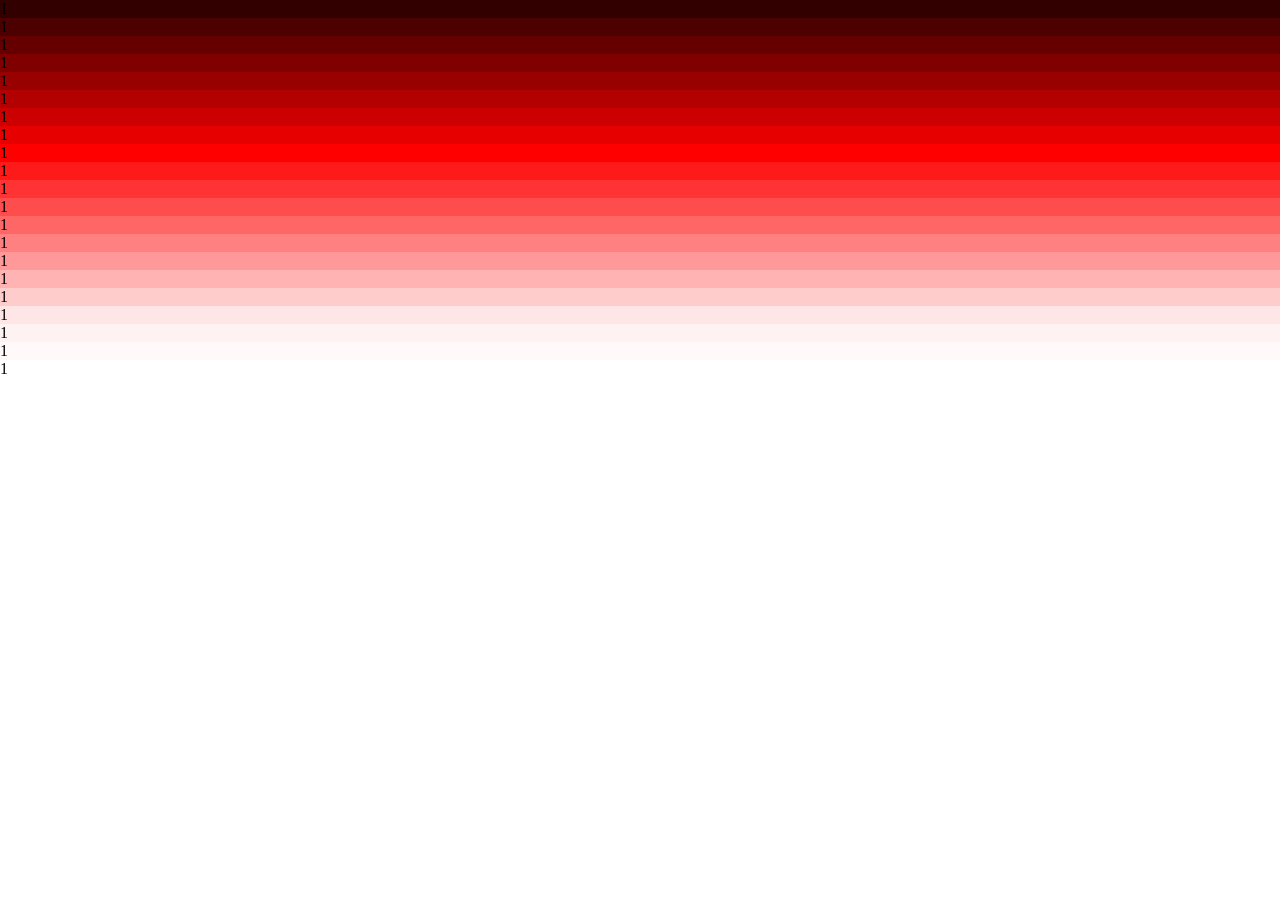
==== test/test.html @ b9db264a "added grey and red and started lime" ====
<html lang="en">
<head>
    <meta charset="UTF-8">
    <meta name="viewport" content="width=device-width, initial-scale=1.0">
    <title>Document</title>
    <link rel="stylesheet" href="../src/babulus-v0.1.css">
</head>
<body>
    <div class="bg-red100">1</div>
    <div class="bg-red95">1</div>
    <div class="bg-red90">1</div>
    <div class="bg-red85">1</div>
    <div class="bg-red80">1</div>
    <div class="bg-red75">1</div>
    <div class="bg-red70">1</div>
    <div class="bg-red65">1</div>
    <div class="bg-red60">1</div>
    <div class="bg-red55">1</div>
    <div class="bg-red50">1</div>
    <div class="bg-red45">1</div>
    <div class="bg-red40">1</div>
    <div class="bg-red35">1</div>
    <div class="bg-red30">1</div>
    <div class="bg-red25">1</div>
    <div class="bg-red20">1</div>
    <div class="bg-red15">1</div>
    <div class="bg-red10">1</div>
    <div class="bg-red5">1</div>
    <div class="bg-red0">1</div>


</body>
</html>
---- src/babulus-v0.1.css ----
* {
    margin: 0px;
    padding: 0px;
}

:root {
    --grey100: #000000; --gray100: #000000; --black: #000000;
    --grey95:  #0d0d0d; --gray95:  #0d0d0d;  
    --grey90:  #1a1a1a; --gray90:  #1a1a1a;
    --grey85:  #262626; --gray85:  #262626;
    --grey80:  #333333; --gray80:  #333333;
    --grey75:  #404040; --gray75:  #404040;
    --grey70:  #4d4d4d; --gray70:  #4d4d4d;
    --grey65:  #595959; --gray65:  #595959;
    --grey60:  #666666; --gray60:  #666666;
    --grey55:  #737373; --gray55:  #737373;
    --grey50:  #808080; --gray50:  #808080;
    --grey45:  #8c8c8c; --gray45:  #8c8c8c;
    --grey40:  #999999; --gray40:  #999999;
    --grey35:  #a6a6a6; --gray35:  #a6a6a6;
    --grey30:  #b3b3b3; --gray30:  #b3b3b3;
    --grey25:  #bfbfbf; --gray25:  #bfbfbf;
    --grey20:  #cccccc; --gray20:  #cccccc;
    --grey15:  #d9d9d9; --gray15:  #d9d9d9;
    --grey10:  #e6e6e6; --gray10:  #e6e6e6;
    --grey5:   #f2f2f2; --gray5:   #f2f2f2;
    --grey0:   #ffffff; --gray0:   #ffffff; --white: #ffffff;

    --red100:   #330000;
    --red95:    #4d0000;
    --red90:    #660000;
    --red85:    #800000;
    --red80:    #990000;
    --red75:    #b30000;
    --red70:    #cc0000;
    --red65:    #e60000;
    --red60:    #ff0000;
    --red55:    #ff1a1a;
    --red50:    #ff3333;
    --red45:    #ff4d4d;
    --red40:    #ff6666;
    --red35:    #ff8080;
    --red30:    #ff9999;
    --red25:    #ffb3b3;
    --red20:    #ffcccc;
    --red15:    #ffe6e6;
    --red10:    #fff2f2;
    --red5:     #fff9f9;
    --red0:     #ffffff;

    --orange100:   #331a00;
    --orange95:    #4d2600;
    --orange90:    #663300;
    --orange85:    #804000;
    --orange80:    #994d00;
    --orange75:    #b35900;
    --orange70:    #cc6600;
    --orange65:    #e67300;
    --orange60:    #ff8000;
    --orange55:    #ff8c1a;
    --orange50:    #ff9933;
    --orange45:    #ffa64d;
    --orange40:    #ffb359;
    --orange35:    #ffc066;
    --orange30:    #ffcc73;
    --orange25:    #ffd980;
    --orange20:    #ffe699;
    --orange15:    #fff2b3;
    --orange10:    #fff9cc;
    --orange5:     #fffcf2;
    --orange0:     #ffffff;

    --limeGreen100:   #1a3300;
    --limeGreen95:    #266600;
    --limeGreen90:    #338000;
    --limeGreen85:    #3d9900;
    --limeGreen80:    #47b300;
    --limeGreen75:    #59cc00;
    --limeGreen70:    #66e600;
    --limeGreen65:    #73ff00;
    --limeGreen60:    #80ff1a;
    --limeGreen55:    #8cff33;
    --limeGreen50:    #99ff4d;
    --limeGreen45:    #a6ff66;
    --limeGreen40:    #b3ff80;
    --limeGreen35:    #bfff99;
    --limeGreen30:    #ccffb3;
    --limeGreen25:    #d9ffcc;
    --limeGreen20:    #e6ffe6;
    --limeGreen15:    #f2fff2;
    --limeGreen10:    #f9fff9;
    --limeGreen5:     #fcfffc;
    --limeGreen0:     #ffffff;
}

/* Colors */
.bg-grey0{background-color: var(--grey0);}     .bg-gray0{background-color: var(--gray0);}
.bg-grey5{background-color: var(--grey5);}     .bg-gray5{background-color: var(--gray5);}
.bg-grey10{background-color: var(--grey10);}   .bg-gray10{background-color: var(--gray10);}
.bg-grey15{background-color: var(--grey15);}   .bg-gray15{background-color: var(--gray15);}
.bg-grey20{background-color: var(--grey20);}   .bg-gray20{background-color: var(--gray20);}
.bg-grey25{background-color: var(--grey25);}   .bg-gray25{background-color: var(--gray25);}
.bg-grey30{background-color: var(--grey30);}   .bg-gray30{background-color: var(--gray30);}
.bg-grey35{background-color: var(--grey35);}   .bg-gray35{background-color: var(--gray35);}
.bg-grey40{background-color: var(--grey40);}   .bg-gray40{background-color: var(--gray40);}
.bg-grey45{background-color: var(--grey45);}   .bg-gray45{background-color: var(--gray45);}
.bg-grey50{background-color: var(--grey50);}   .bg-gray50{background-color: var(--gray50);}
.bg-grey55{background-color: var(--grey55);}   .bg-gray55{background-color: var(--gray55);}
.bg-grey60{background-color: var(--grey60);}   .bg-gray60{background-color: var(--gray60);}
.bg-grey65{background-color: var(--grey65);}   .bg-gray65{background-color: var(--gray65);}
.bg-grey70{background-color: var(--grey70);}   .bg-gray70{background-color: var(--gray70);}
.bg-grey75{background-color: var(--grey75);}   .bg-gray75{background-color: var(--gray75);}
.bg-grey80{background-color: var(--grey80);}   .bg-gray80{background-color: var(--gray80);}
.bg-grey85{background-color: var(--grey85);}   .bg-gray85{background-color: var(--gray85);}
.bg-grey90{background-color: var(--grey90);}   .bg-gray90{background-color: var(--gray90);}
.bg-grey95{background-color: var(--grey95);}   .bg-gray95{background-color: var(--gray95);}
.bg-grey100{background-color: var(--grey100);} .bg-gray100{background-color: var(--gray100);}

.bg-red100{background-color: var(--red100);}
.bg-red95{background-color: var(--red95);}
.bg-red90{background-color: var(--red90);}
.bg-red85{background-color: var(--red85);}
.bg-red80{background-color: var(--red80);}
.bg-red75{background-color: var(--red75);}
.bg-red70{background-color: var(--red70);}
.bg-red65{background-color: var(--red65);}
.bg-red60{background-color: var(--red60);}
.bg-red55{background-color: var(--red55);}
.bg-red50{background-color: var(--red50);}
.bg-red45{background-color: var(--red45);}
.bg-red40{background-color: var(--red40);}
.bg-red35{background-color: var(--red35);}
.bg-red30{background-color: var(--red30);}
.bg-red25{background-color: var(--red25);}
.bg-red20{background-color: var(--red20);}
.bg-red15{background-color: var(--red15);}
.bg-red10{background-color: var(--red10);}
.bg-red5{background-color: var(--red5);}
.bg-red0{background-color: var(--red0);}



/* Sizing */
.w-0{
    width: 0px;
}

.h-0{
    height: 0px;
}
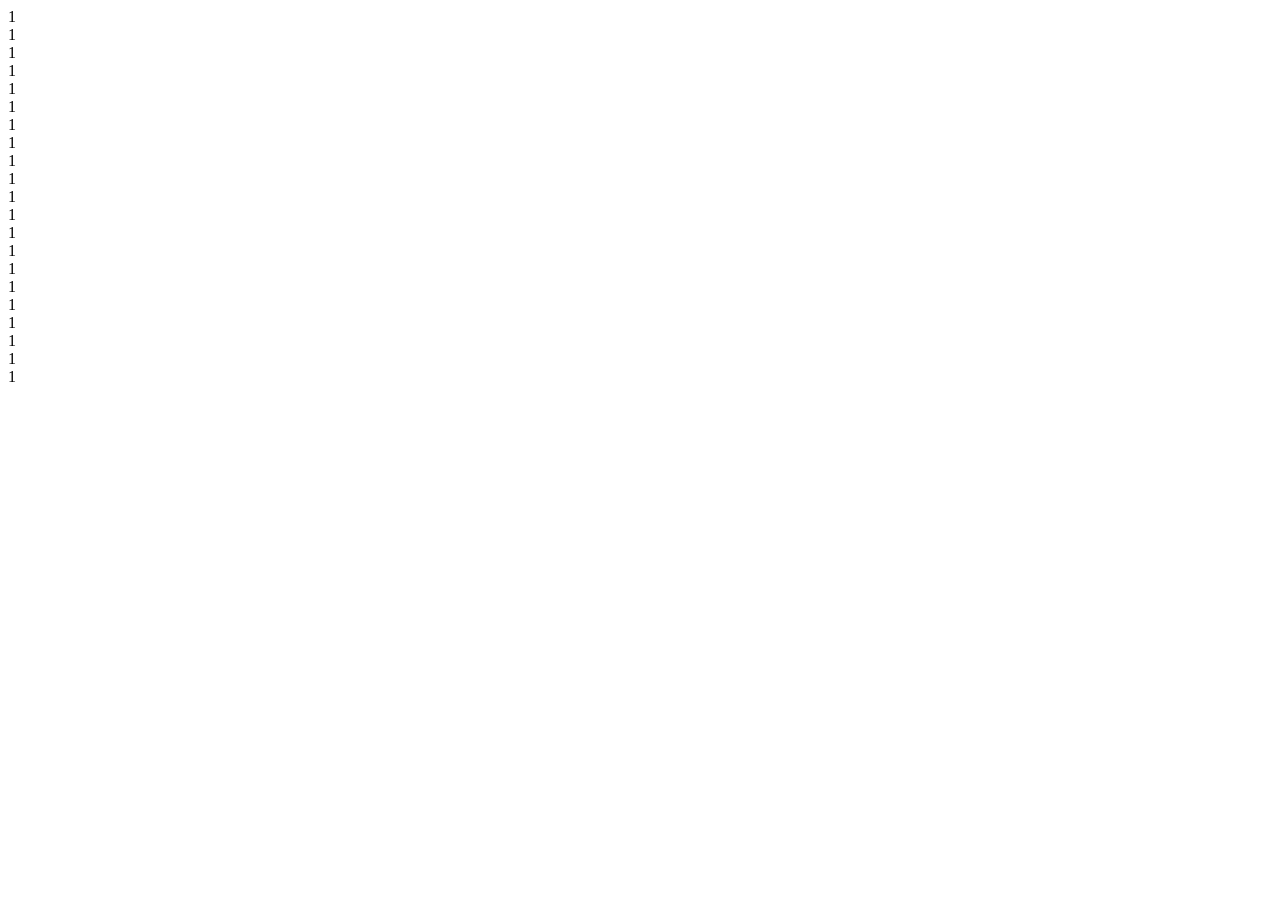
==== commit ca3e724f: "generated a variety of shades using scss" ====
--- a/test/test.html
+++ b/test/test.html
@@ -1,3 +1,4 @@
+<!DOCTYPE html>
 <html lang="en">
 <head>
     <meta charset="UTF-8">
--- a/src/babulus-v0.1.css
+++ b/src/babulus-v0.1.css
@@ -1,150 +1,767 @@
-* {
-    margin: 0px;
-    padding: 0px;
-}
-
-:root {
-    --grey100: #000000; --gray100: #000000; --black: #000000;
-    --grey95:  #0d0d0d; --gray95:  #0d0d0d;  
-    --grey90:  #1a1a1a; --gray90:  #1a1a1a;
-    --grey85:  #262626; --gray85:  #262626;
-    --grey80:  #333333; --gray80:  #333333;
-    --grey75:  #404040; --gray75:  #404040;
-    --grey70:  #4d4d4d; --gray70:  #4d4d4d;
-    --grey65:  #595959; --gray65:  #595959;
-    --grey60:  #666666; --gray60:  #666666;
-    --grey55:  #737373; --gray55:  #737373;
-    --grey50:  #808080; --gray50:  #808080;
-    --grey45:  #8c8c8c; --gray45:  #8c8c8c;
-    --grey40:  #999999; --gray40:  #999999;
-    --grey35:  #a6a6a6; --gray35:  #a6a6a6;
-    --grey30:  #b3b3b3; --gray30:  #b3b3b3;
-    --grey25:  #bfbfbf; --gray25:  #bfbfbf;
-    --grey20:  #cccccc; --gray20:  #cccccc;
-    --grey15:  #d9d9d9; --gray15:  #d9d9d9;
-    --grey10:  #e6e6e6; --gray10:  #e6e6e6;
-    --grey5:   #f2f2f2; --gray5:   #f2f2f2;
-    --grey0:   #ffffff; --gray0:   #ffffff; --white: #ffffff;
-
-    --red100:   #330000;
-    --red95:    #4d0000;
-    --red90:    #660000;
-    --red85:    #800000;
-    --red80:    #990000;
-    --red75:    #b30000;
-    --red70:    #cc0000;
-    --red65:    #e60000;
-    --red60:    #ff0000;
-    --red55:    #ff1a1a;
-    --red50:    #ff3333;
-    --red45:    #ff4d4d;
-    --red40:    #ff6666;
-    --red35:    #ff8080;
-    --red30:    #ff9999;
-    --red25:    #ffb3b3;
-    --red20:    #ffcccc;
-    --red15:    #ffe6e6;
-    --red10:    #fff2f2;
-    --red5:     #fff9f9;
-    --red0:     #ffffff;
-
-    --orange100:   #331a00;
-    --orange95:    #4d2600;
-    --orange90:    #663300;
-    --orange85:    #804000;
-    --orange80:    #994d00;
-    --orange75:    #b35900;
-    --orange70:    #cc6600;
-    --orange65:    #e67300;
-    --orange60:    #ff8000;
-    --orange55:    #ff8c1a;
-    --orange50:    #ff9933;
-    --orange45:    #ffa64d;
-    --orange40:    #ffb359;
-    --orange35:    #ffc066;
-    --orange30:    #ffcc73;
-    --orange25:    #ffd980;
-    --orange20:    #ffe699;
-    --orange15:    #fff2b3;
-    --orange10:    #fff9cc;
-    --orange5:     #fffcf2;
-    --orange0:     #ffffff;
-
-    --limeGreen100:   #1a3300;
-    --limeGreen95:    #266600;
-    --limeGreen90:    #338000;
-    --limeGreen85:    #3d9900;
-    --limeGreen80:    #47b300;
-    --limeGreen75:    #59cc00;
-    --limeGreen70:    #66e600;
-    --limeGreen65:    #73ff00;
-    --limeGreen60:    #80ff1a;
-    --limeGreen55:    #8cff33;
-    --limeGreen50:    #99ff4d;
-    --limeGreen45:    #a6ff66;
-    --limeGreen40:    #b3ff80;
-    --limeGreen35:    #bfff99;
-    --limeGreen30:    #ccffb3;
-    --limeGreen25:    #d9ffcc;
-    --limeGreen20:    #e6ffe6;
-    --limeGreen15:    #f2fff2;
-    --limeGreen10:    #f9fff9;
-    --limeGreen5:     #fcfffc;
-    --limeGreen0:     #ffffff;
-}
-
-/* Colors */
-.bg-grey0{background-color: var(--grey0);}     .bg-gray0{background-color: var(--gray0);}
-.bg-grey5{background-color: var(--grey5);}     .bg-gray5{background-color: var(--gray5);}
-.bg-grey10{background-color: var(--grey10);}   .bg-gray10{background-color: var(--gray10);}
-.bg-grey15{background-color: var(--grey15);}   .bg-gray15{background-color: var(--gray15);}
-.bg-grey20{background-color: var(--grey20);}   .bg-gray20{background-color: var(--gray20);}
-.bg-grey25{background-color: var(--grey25);}   .bg-gray25{background-color: var(--gray25);}
-.bg-grey30{background-color: var(--grey30);}   .bg-gray30{background-color: var(--gray30);}
-.bg-grey35{background-color: var(--grey35);}   .bg-gray35{background-color: var(--gray35);}
-.bg-grey40{background-color: var(--grey40);}   .bg-gray40{background-color: var(--gray40);}
-.bg-grey45{background-color: var(--grey45);}   .bg-gray45{background-color: var(--gray45);}
-.bg-grey50{background-color: var(--grey50);}   .bg-gray50{background-color: var(--gray50);}
-.bg-grey55{background-color: var(--grey55);}   .bg-gray55{background-color: var(--gray55);}
-.bg-grey60{background-color: var(--grey60);}   .bg-gray60{background-color: var(--gray60);}
-.bg-grey65{background-color: var(--grey65);}   .bg-gray65{background-color: var(--gray65);}
-.bg-grey70{background-color: var(--grey70);}   .bg-gray70{background-color: var(--gray70);}
-.bg-grey75{background-color: var(--grey75);}   .bg-gray75{background-color: var(--gray75);}
-.bg-grey80{background-color: var(--grey80);}   .bg-gray80{background-color: var(--gray80);}
-.bg-grey85{background-color: var(--grey85);}   .bg-gray85{background-color: var(--gray85);}
-.bg-grey90{background-color: var(--grey90);}   .bg-gray90{background-color: var(--gray90);}
-.bg-grey95{background-color: var(--grey95);}   .bg-gray95{background-color: var(--gray95);}
-.bg-grey100{background-color: var(--grey100);} .bg-gray100{background-color: var(--gray100);}
-
-.bg-red100{background-color: var(--red100);}
-.bg-red95{background-color: var(--red95);}
-.bg-red90{background-color: var(--red90);}
-.bg-red85{background-color: var(--red85);}
-.bg-red80{background-color: var(--red80);}
-.bg-red75{background-color: var(--red75);}
-.bg-red70{background-color: var(--red70);}
-.bg-red65{background-color: var(--red65);}
-.bg-red60{background-color: var(--red60);}
-.bg-red55{background-color: var(--red55);}
-.bg-red50{background-color: var(--red50);}
-.bg-red45{background-color: var(--red45);}
-.bg-red40{background-color: var(--red40);}
-.bg-red35{background-color: var(--red35);}
-.bg-red30{background-color: var(--red30);}
-.bg-red25{background-color: var(--red25);}
-.bg-red20{background-color: var(--red20);}
-.bg-red15{background-color: var(--red15);}
-.bg-red10{background-color: var(--red10);}
-.bg-red5{background-color: var(--red5);}
-.bg-red0{background-color: var(--red0);}
-
-
-
-/* Sizing */
-.w-0{
-    width: 0px;
-}
-
-.h-0{
-    height: 0px;
-}+.bg-red {
+  background-color: rgb(255, 0, 0);
+}
+.bg-red-1 {
+  background-color: #ffe6e6;
+}
+.bg-red-2 {
+  background-color: #ffcccc;
+}
+.bg-red-3 {
+  background-color: #ffb3b3;
+}
+.bg-red-4 {
+  background-color: #ff9999;
+}
+.bg-red-5 {
+  background-color: #ff8080;
+}
+.bg-red-6 {
+  background-color: #ff6666;
+}
+.bg-red-7 {
+  background-color: #ff4d4d;
+}
+.bg-red-8 {
+  background-color: #ff3333;
+}
+.bg-red-9 {
+  background-color: #ff1a1a;
+}
+.bg-red-10 {
+  background-color: red;
+}
+.bg-red-11 {
+  background-color: #e60000;
+}
+.bg-red-12 {
+  background-color: #cc0000;
+}
+.bg-red-13 {
+  background-color: #b30000;
+}
+.bg-red-14 {
+  background-color: #990000;
+}
+.bg-red-15 {
+  background-color: maroon;
+}
+.bg-red-16 {
+  background-color: #660000;
+}
+.bg-red-17 {
+  background-color: #4d0000;
+}
+.bg-red-18 {
+  background-color: #330000;
+}
+.bg-red-19 {
+  background-color: #1a0000;
+}
+.bg-red-20 {
+  background-color: black;
+}
+
+.bg-orange {
+  background-color: rgb(255, 128, 0);
+}
+.bg-orange-1 {
+  background-color: #fff2e6;
+}
+.bg-orange-2 {
+  background-color: #ffe6cc;
+}
+.bg-orange-3 {
+  background-color: #ffd9b3;
+}
+.bg-orange-4 {
+  background-color: #ffcc99;
+}
+.bg-orange-5 {
+  background-color: #ffc080;
+}
+.bg-orange-6 {
+  background-color: #ffb366;
+}
+.bg-orange-7 {
+  background-color: #ffa64d;
+}
+.bg-orange-8 {
+  background-color: #ff9933;
+}
+.bg-orange-9 {
+  background-color: #ff8d1a;
+}
+.bg-orange-10 {
+  background-color: #ff8000;
+}
+.bg-orange-11 {
+  background-color: #e67300;
+}
+.bg-orange-12 {
+  background-color: #cc6600;
+}
+.bg-orange-13 {
+  background-color: #b35a00;
+}
+.bg-orange-14 {
+  background-color: #994d00;
+}
+.bg-orange-15 {
+  background-color: #804000;
+}
+.bg-orange-16 {
+  background-color: #663300;
+}
+.bg-orange-17 {
+  background-color: #4d2600;
+}
+.bg-orange-18 {
+  background-color: #331a00;
+}
+.bg-orange-19 {
+  background-color: #1a0d00;
+}
+.bg-orange-20 {
+  background-color: black;
+}
+
+.bg-yellow {
+  background-color: rgb(255, 255, 0);
+}
+.bg-yellow-1 {
+  background-color: #ffffe6;
+}
+.bg-yellow-2 {
+  background-color: #ffffcc;
+}
+.bg-yellow-3 {
+  background-color: #ffffb3;
+}
+.bg-yellow-4 {
+  background-color: #ffff99;
+}
+.bg-yellow-5 {
+  background-color: #ffff80;
+}
+.bg-yellow-6 {
+  background-color: #ffff66;
+}
+.bg-yellow-7 {
+  background-color: #ffff4d;
+}
+.bg-yellow-8 {
+  background-color: #ffff33;
+}
+.bg-yellow-9 {
+  background-color: #ffff1a;
+}
+.bg-yellow-10 {
+  background-color: yellow;
+}
+.bg-yellow-11 {
+  background-color: #e6e600;
+}
+.bg-yellow-12 {
+  background-color: #cccc00;
+}
+.bg-yellow-13 {
+  background-color: #b3b300;
+}
+.bg-yellow-14 {
+  background-color: #999900;
+}
+.bg-yellow-15 {
+  background-color: olive;
+}
+.bg-yellow-16 {
+  background-color: #666600;
+}
+.bg-yellow-17 {
+  background-color: #4d4d00;
+}
+.bg-yellow-18 {
+  background-color: #333300;
+}
+.bg-yellow-19 {
+  background-color: #1a1a00;
+}
+.bg-yellow-20 {
+  background-color: black;
+}
+
+.bg-lime {
+  background-color: rgb(0, 255, 0);
+}
+.bg-lime-1 {
+  background-color: #e6ffe6;
+}
+.bg-lime-2 {
+  background-color: #ccffcc;
+}
+.bg-lime-3 {
+  background-color: #b3ffb3;
+}
+.bg-lime-4 {
+  background-color: #99ff99;
+}
+.bg-lime-5 {
+  background-color: #80ff80;
+}
+.bg-lime-6 {
+  background-color: #66ff66;
+}
+.bg-lime-7 {
+  background-color: #4dff4d;
+}
+.bg-lime-8 {
+  background-color: #33ff33;
+}
+.bg-lime-9 {
+  background-color: #1aff1a;
+}
+.bg-lime-10 {
+  background-color: lime;
+}
+.bg-lime-11 {
+  background-color: #00e600;
+}
+.bg-lime-12 {
+  background-color: #00cc00;
+}
+.bg-lime-13 {
+  background-color: #00b300;
+}
+.bg-lime-14 {
+  background-color: #009900;
+}
+.bg-lime-15 {
+  background-color: green;
+}
+.bg-lime-16 {
+  background-color: #006600;
+}
+.bg-lime-17 {
+  background-color: #004d00;
+}
+.bg-lime-18 {
+  background-color: #003300;
+}
+.bg-lime-19 {
+  background-color: #001a00;
+}
+.bg-lime-20 {
+  background-color: black;
+}
+
+.bg-green {
+  background-color: rgb(0, 128, 0);
+}
+.bg-green-1 {
+  background-color: #e6f2e6;
+}
+.bg-green-2 {
+  background-color: #cce6cc;
+}
+.bg-green-3 {
+  background-color: #b3d9b3;
+}
+.bg-green-4 {
+  background-color: #99cc99;
+}
+.bg-green-5 {
+  background-color: #80c080;
+}
+.bg-green-6 {
+  background-color: #66b366;
+}
+.bg-green-7 {
+  background-color: #4da64d;
+}
+.bg-green-8 {
+  background-color: #339933;
+}
+.bg-green-9 {
+  background-color: #1a8d1a;
+}
+.bg-green-10 {
+  background-color: green;
+}
+.bg-green-11 {
+  background-color: #007300;
+}
+.bg-green-12 {
+  background-color: #006600;
+}
+.bg-green-13 {
+  background-color: #005a00;
+}
+.bg-green-14 {
+  background-color: #004d00;
+}
+.bg-green-15 {
+  background-color: #004000;
+}
+.bg-green-16 {
+  background-color: #003300;
+}
+.bg-green-17 {
+  background-color: #002600;
+}
+.bg-green-18 {
+  background-color: #001a00;
+}
+.bg-green-19 {
+  background-color: #000d00;
+}
+.bg-green-20 {
+  background-color: black;
+}
+
+.bg-cyan {
+  background-color: rgb(0, 255, 255);
+}
+.bg-cyan-1 {
+  background-color: #e6ffff;
+}
+.bg-cyan-2 {
+  background-color: #ccffff;
+}
+.bg-cyan-3 {
+  background-color: #b3ffff;
+}
+.bg-cyan-4 {
+  background-color: #99ffff;
+}
+.bg-cyan-5 {
+  background-color: #80ffff;
+}
+.bg-cyan-6 {
+  background-color: #66ffff;
+}
+.bg-cyan-7 {
+  background-color: #4dffff;
+}
+.bg-cyan-8 {
+  background-color: #33ffff;
+}
+.bg-cyan-9 {
+  background-color: #1affff;
+}
+.bg-cyan-10 {
+  background-color: aqua;
+}
+.bg-cyan-11 {
+  background-color: #00e6e6;
+}
+.bg-cyan-12 {
+  background-color: #00cccc;
+}
+.bg-cyan-13 {
+  background-color: #00b3b3;
+}
+.bg-cyan-14 {
+  background-color: #009999;
+}
+.bg-cyan-15 {
+  background-color: teal;
+}
+.bg-cyan-16 {
+  background-color: #006666;
+}
+.bg-cyan-17 {
+  background-color: #004d4d;
+}
+.bg-cyan-18 {
+  background-color: #003333;
+}
+.bg-cyan-19 {
+  background-color: #001a1a;
+}
+.bg-cyan-20 {
+  background-color: black;
+}
+
+.bg-blue {
+  background-color: rgb(0, 0, 255);
+}
+.bg-blue-1 {
+  background-color: #e6e6ff;
+}
+.bg-blue-2 {
+  background-color: #ccccff;
+}
+.bg-blue-3 {
+  background-color: #b3b3ff;
+}
+.bg-blue-4 {
+  background-color: #9999ff;
+}
+.bg-blue-5 {
+  background-color: #8080ff;
+}
+.bg-blue-6 {
+  background-color: #6666ff;
+}
+.bg-blue-7 {
+  background-color: #4d4dff;
+}
+.bg-blue-8 {
+  background-color: #3333ff;
+}
+.bg-blue-9 {
+  background-color: #1a1aff;
+}
+.bg-blue-10 {
+  background-color: blue;
+}
+.bg-blue-11 {
+  background-color: #0000e6;
+}
+.bg-blue-12 {
+  background-color: #0000cc;
+}
+.bg-blue-13 {
+  background-color: #0000b3;
+}
+.bg-blue-14 {
+  background-color: #000099;
+}
+.bg-blue-15 {
+  background-color: navy;
+}
+.bg-blue-16 {
+  background-color: #000066;
+}
+.bg-blue-17 {
+  background-color: #00004d;
+}
+.bg-blue-18 {
+  background-color: #000033;
+}
+.bg-blue-19 {
+  background-color: #00001a;
+}
+.bg-blue-20 {
+  background-color: black;
+}
+
+.bg-magenta {
+  background-color: rgb(255, 0, 255);
+}
+.bg-magenta-1 {
+  background-color: #ffe6ff;
+}
+.bg-magenta-2 {
+  background-color: #ffccff;
+}
+.bg-magenta-3 {
+  background-color: #ffb3ff;
+}
+.bg-magenta-4 {
+  background-color: #ff99ff;
+}
+.bg-magenta-5 {
+  background-color: #ff80ff;
+}
+.bg-magenta-6 {
+  background-color: #ff66ff;
+}
+.bg-magenta-7 {
+  background-color: #ff4dff;
+}
+.bg-magenta-8 {
+  background-color: #ff33ff;
+}
+.bg-magenta-9 {
+  background-color: #ff1aff;
+}
+.bg-magenta-10 {
+  background-color: fuchsia;
+}
+.bg-magenta-11 {
+  background-color: #e600e6;
+}
+.bg-magenta-12 {
+  background-color: #cc00cc;
+}
+.bg-magenta-13 {
+  background-color: #b300b3;
+}
+.bg-magenta-14 {
+  background-color: #990099;
+}
+.bg-magenta-15 {
+  background-color: purple;
+}
+.bg-magenta-16 {
+  background-color: #660066;
+}
+.bg-magenta-17 {
+  background-color: #4d004d;
+}
+.bg-magenta-18 {
+  background-color: #330033;
+}
+.bg-magenta-19 {
+  background-color: #1a001a;
+}
+.bg-magenta-20 {
+  background-color: black;
+}
+
+.bg-purple {
+  background-color: rgb(128, 0, 128);
+}
+.bg-purple-1 {
+  background-color: #f2e6f2;
+}
+.bg-purple-2 {
+  background-color: #e6cce6;
+}
+.bg-purple-3 {
+  background-color: #d9b3d9;
+}
+.bg-purple-4 {
+  background-color: #cc99cc;
+}
+.bg-purple-5 {
+  background-color: #c080c0;
+}
+.bg-purple-6 {
+  background-color: #b366b3;
+}
+.bg-purple-7 {
+  background-color: #a64da6;
+}
+.bg-purple-8 {
+  background-color: #993399;
+}
+.bg-purple-9 {
+  background-color: #8d1a8d;
+}
+.bg-purple-10 {
+  background-color: purple;
+}
+.bg-purple-11 {
+  background-color: #730073;
+}
+.bg-purple-12 {
+  background-color: #660066;
+}
+.bg-purple-13 {
+  background-color: #5a005a;
+}
+.bg-purple-14 {
+  background-color: #4d004d;
+}
+.bg-purple-15 {
+  background-color: #400040;
+}
+.bg-purple-16 {
+  background-color: #330033;
+}
+.bg-purple-17 {
+  background-color: #260026;
+}
+.bg-purple-18 {
+  background-color: #1a001a;
+}
+.bg-purple-19 {
+  background-color: #0d000d;
+}
+.bg-purple-20 {
+  background-color: black;
+}
+
+.bg-pink {
+  background-color: rgb(192, 0, 192);
+}
+.bg-pink-1 {
+  background-color: #f9e6f9;
+}
+.bg-pink-2 {
+  background-color: #f2ccf2;
+}
+.bg-pink-3 {
+  background-color: #ecb3ec;
+}
+.bg-pink-4 {
+  background-color: #e699e6;
+}
+.bg-pink-5 {
+  background-color: #e080e0;
+}
+.bg-pink-6 {
+  background-color: #d966d9;
+}
+.bg-pink-7 {
+  background-color: #d34dd3;
+}
+.bg-pink-8 {
+  background-color: #cd33cd;
+}
+.bg-pink-9 {
+  background-color: #c61ac6;
+}
+.bg-pink-10 {
+  background-color: #c000c0;
+}
+.bg-pink-11 {
+  background-color: #ad00ad;
+}
+.bg-pink-12 {
+  background-color: #9a009a;
+}
+.bg-pink-13 {
+  background-color: #860086;
+}
+.bg-pink-14 {
+  background-color: #730073;
+}
+.bg-pink-15 {
+  background-color: #600060;
+}
+.bg-pink-16 {
+  background-color: #4d004d;
+}
+.bg-pink-17 {
+  background-color: #3a003a;
+}
+.bg-pink-18 {
+  background-color: #260026;
+}
+.bg-pink-19 {
+  background-color: #130013;
+}
+.bg-pink-20 {
+  background-color: black;
+}
+
+.bg-brown {
+  background-color: rgb(165, 42, 42);
+}
+.bg-brown-1 {
+  background-color: #f6eaea;
+}
+.bg-brown-2 {
+  background-color: #edd4d4;
+}
+.bg-brown-3 {
+  background-color: #e4bfbf;
+}
+.bg-brown-4 {
+  background-color: #dbaaaa;
+}
+.bg-brown-5 {
+  background-color: #d29595;
+}
+.bg-brown-6 {
+  background-color: #c97f7f;
+}
+.bg-brown-7 {
+  background-color: #c06a6a;
+}
+.bg-brown-8 {
+  background-color: #b75555;
+}
+.bg-brown-9 {
+  background-color: #ae3f3f;
+}
+.bg-brown-10 {
+  background-color: brown;
+}
+.bg-brown-11 {
+  background-color: #952626;
+}
+.bg-brown-12 {
+  background-color: #842222;
+}
+.bg-brown-13 {
+  background-color: #741d1d;
+}
+.bg-brown-14 {
+  background-color: #631919;
+}
+.bg-brown-15 {
+  background-color: #531515;
+}
+.bg-brown-16 {
+  background-color: #421111;
+}
+.bg-brown-17 {
+  background-color: #320d0d;
+}
+.bg-brown-18 {
+  background-color: #210808;
+}
+.bg-brown-19 {
+  background-color: #110404;
+}
+.bg-brown-20 {
+  background-color: black;
+}
+
+.bg-grey {
+  background-color: rgb(128, 128, 128);
+}
+.bg-grey-1 {
+  background-color: #f2f2f2;
+}
+.bg-grey-2 {
+  background-color: #e6e6e6;
+}
+.bg-grey-3 {
+  background-color: #d9d9d9;
+}
+.bg-grey-4 {
+  background-color: #cccccc;
+}
+.bg-grey-5 {
+  background-color: silver;
+}
+.bg-grey-6 {
+  background-color: #b3b3b3;
+}
+.bg-grey-7 {
+  background-color: #a6a6a6;
+}
+.bg-grey-8 {
+  background-color: #999999;
+}
+.bg-grey-9 {
+  background-color: #8d8d8d;
+}
+.bg-grey-10 {
+  background-color: gray;
+}
+.bg-grey-11 {
+  background-color: #737373;
+}
+.bg-grey-12 {
+  background-color: #666666;
+}
+.bg-grey-13 {
+  background-color: #5a5a5a;
+}
+.bg-grey-14 {
+  background-color: #4d4d4d;
+}
+.bg-grey-15 {
+  background-color: #404040;
+}
+.bg-grey-16 {
+  background-color: #333333;
+}
+.bg-grey-17 {
+  background-color: #262626;
+}
+.bg-grey-18 {
+  background-color: #1a1a1a;
+}
+.bg-grey-19 {
+  background-color: #0d0d0d;
+}
+.bg-grey-20 {
+  background-color: black;
+}/*# sourceMappingURL=babulus-v0.1.css.map */
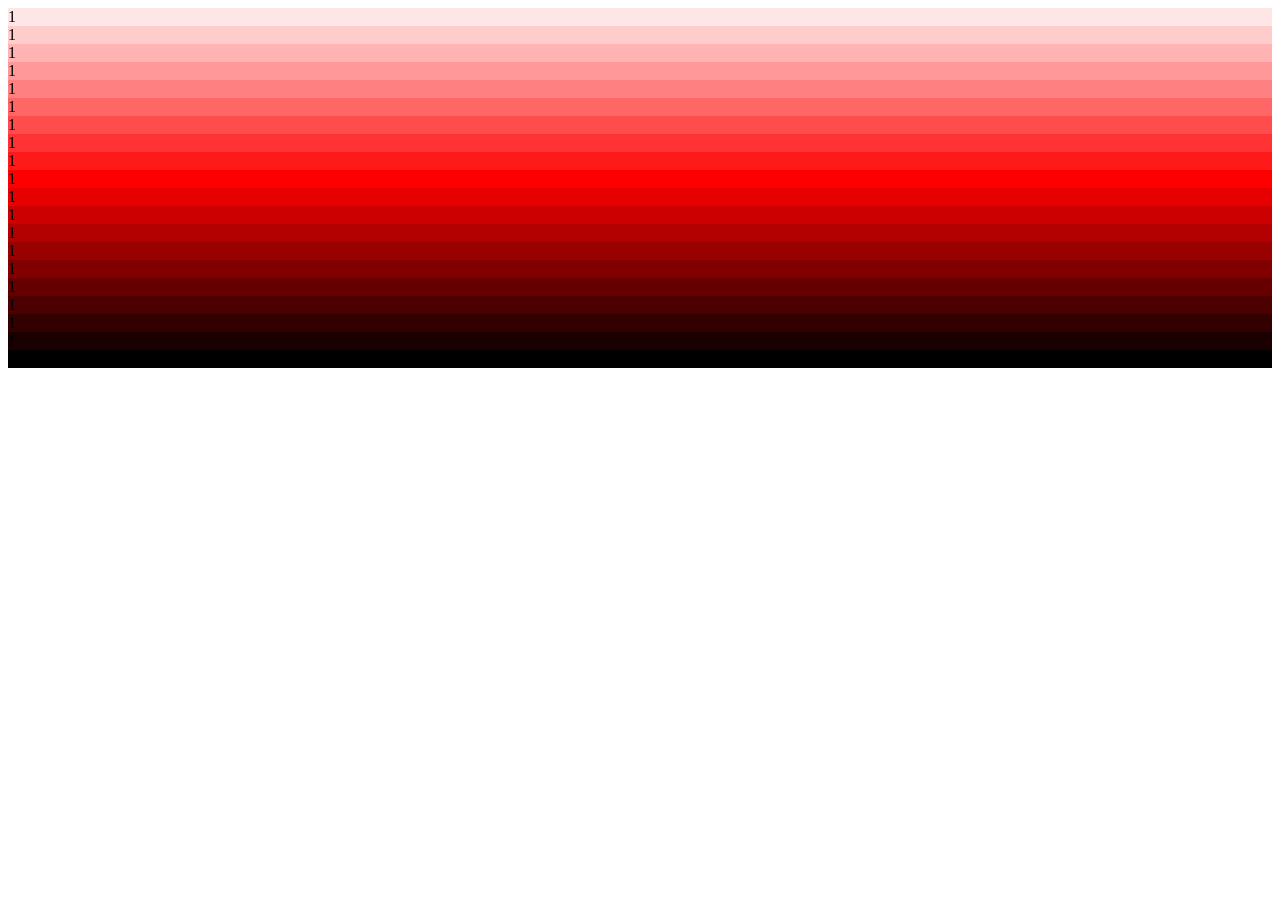
==== commit e631c3c8: "not sure" ====
--- a/test/test.html
+++ b/test/test.html
@@ -7,27 +7,26 @@
     <link rel="stylesheet" href="../src/babulus-v0.1.css">
 </head>
 <body>
-    <div class="bg-red100">1</div>
-    <div class="bg-red95">1</div>
-    <div class="bg-red90">1</div>
-    <div class="bg-red85">1</div>
-    <div class="bg-red80">1</div>
-    <div class="bg-red75">1</div>
-    <div class="bg-red70">1</div>
-    <div class="bg-red65">1</div>
-    <div class="bg-red60">1</div>
-    <div class="bg-red55">1</div>
-    <div class="bg-red50">1</div>
-    <div class="bg-red45">1</div>
-    <div class="bg-red40">1</div>
-    <div class="bg-red35">1</div>
-    <div class="bg-red30">1</div>
-    <div class="bg-red25">1</div>
-    <div class="bg-red20">1</div>
-    <div class="bg-red15">1</div>
-    <div class="bg-red10">1</div>
-    <div class="bg-red5">1</div>
-    <div class="bg-red0">1</div>
+    <div class="bg-red-1">1</div>
+    <div class="bg-red-2">1</div>
+    <div class="bg-red-3">1</div>
+    <div class="bg-red-4">1</div>
+    <div class="bg-red-5">1</div>
+    <div class="bg-red-6">1</div>
+    <div class="bg-red-7">1</div>
+    <div class="bg-red-8">1</div>
+    <div class="bg-red-9">1</div>
+    <div class="bg-red-10">1</div>
+    <div class="bg-red-11">1</div>
+    <div class="bg-red-12">1</div>
+    <div class="bg-red-13">1</div>
+    <div class="bg-red-14">1</div>
+    <div class="bg-red-15">1</div>
+    <div class="bg-red-16">1</div>
+    <div class="bg-red-17">1</div>
+    <div class="bg-red-18">1</div>
+    <div class="bg-red-19">1</div>
+    <div class="bg-red-20">1</div>
 
 
 </body>
